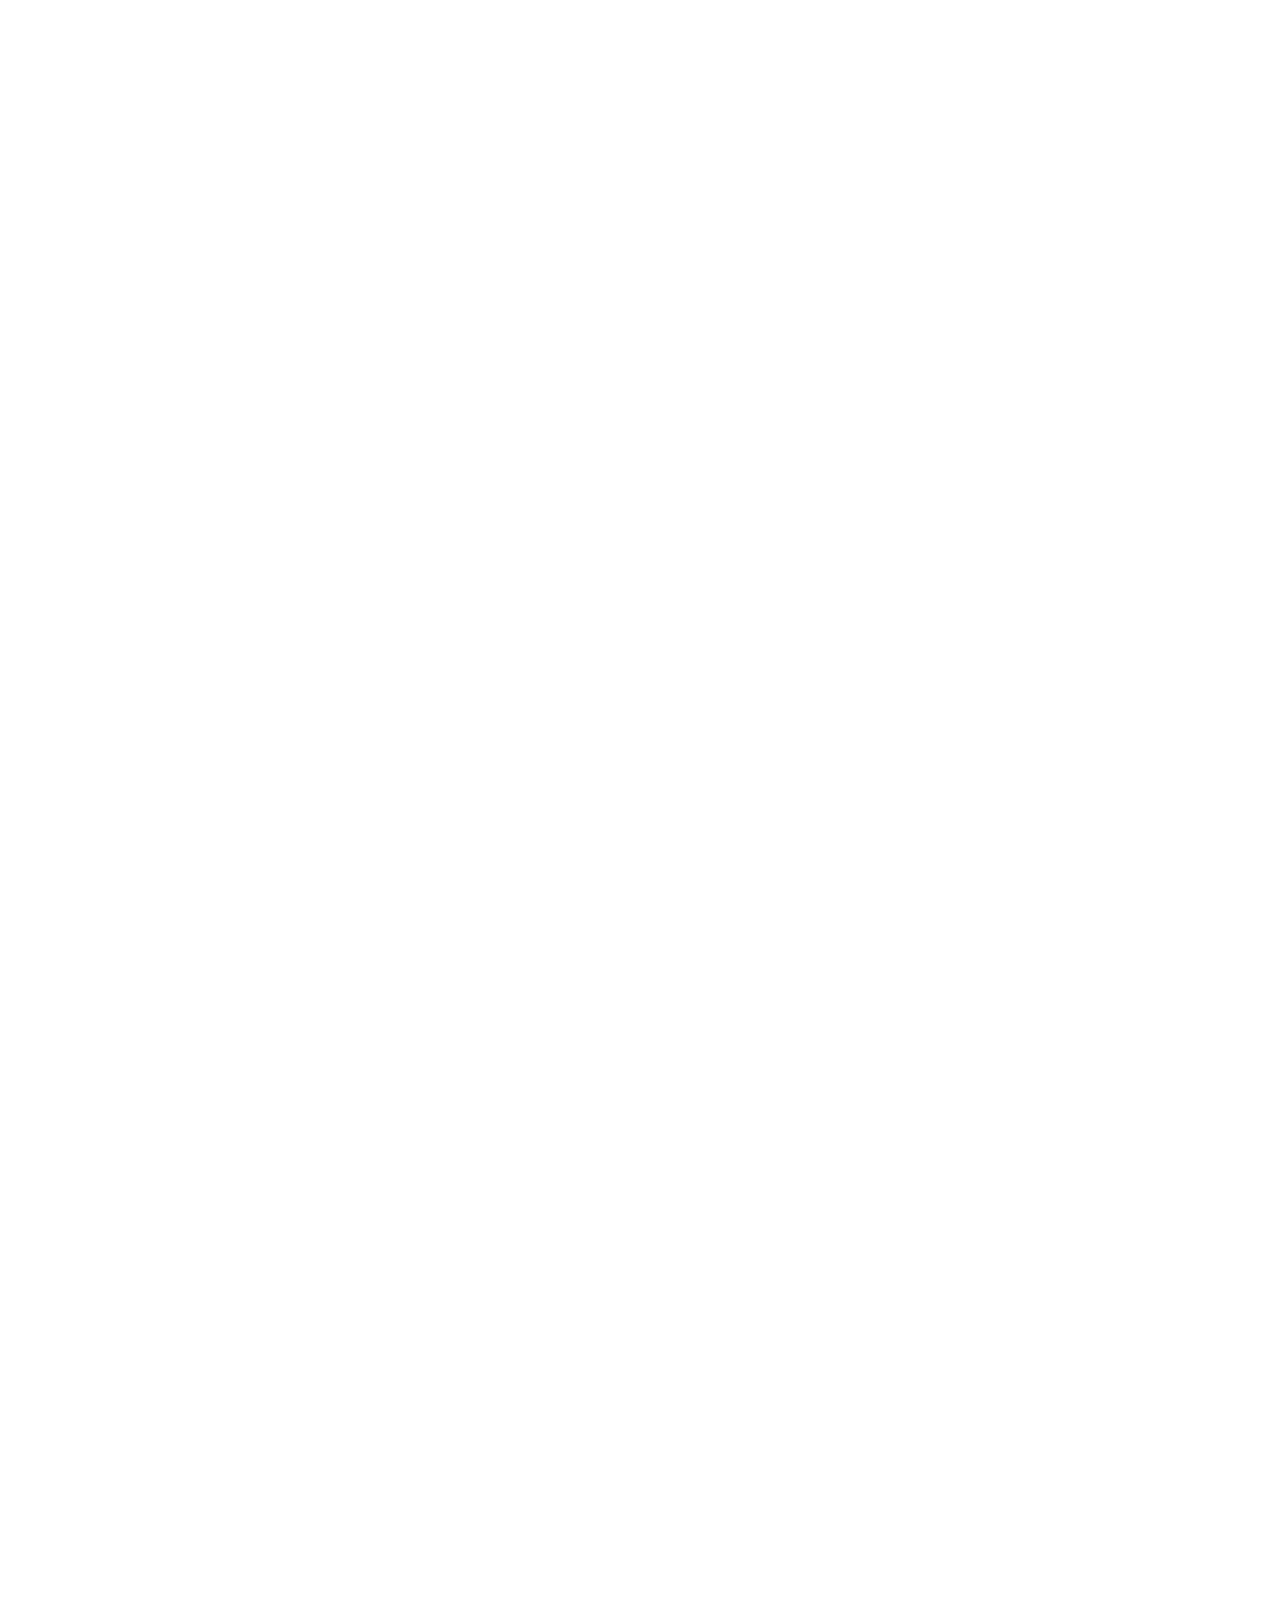
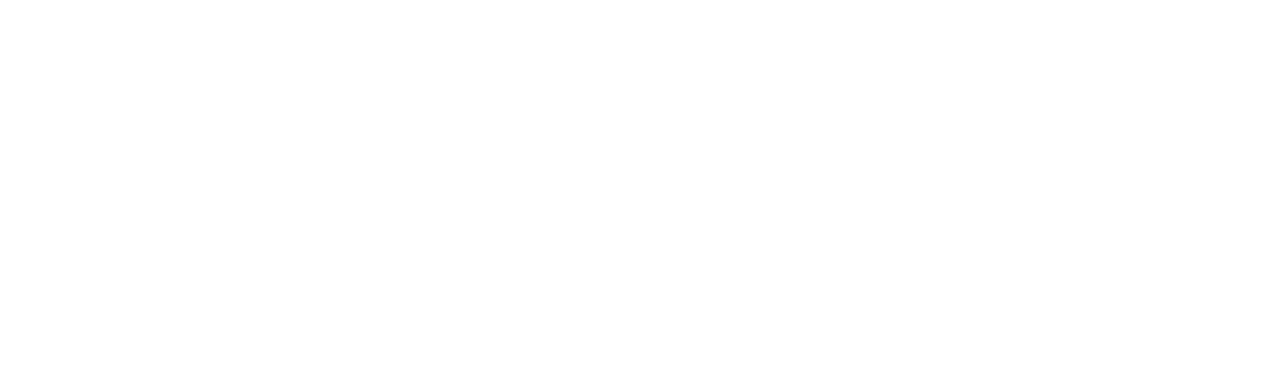
==== jp/index.html @ e5d9f6e6 "とりあえず完成" ====
<!doctype html>
<!--[if lt IE 7]> <html class="ie6 oldie"> <![endif]-->
<!--[if IE 7]>    <html class="ie7 oldie"> <![endif]-->
<!--[if IE 8]>    <html class="ie8 oldie"> <![endif]-->
<!--[if gt IE 8]><!-->
<html>
<!--<![endif]-->
<head>
<meta charset="utf-8">
<title>RAW</title>
<meta name="description" content="">
<meta name="keywords" content="">
<meta name="viewport" content="width=device-width,initial-scale=1">
<link href="../css/reset.css" rel="stylesheet" type="text/css">
<link href="../css/style.css" rel="stylesheet" type="text/css">
<link href="../js/slick/slick.css" rel="stylesheet" type="text/css" />
<link href="../js/slick/slick-theme.css" rel="stylesheet" type="text/css" />
<!-- ブラウザの横幅が769px以上の場合 -->
<link href="../css/pc.css" rel="stylesheet" type="text/css" media="screen and (min-width: 769px)" />
<!-- ブラウザの横幅が768px以下の場合 -->
<link href="../css/tb.css" rel="stylesheet" type="text/css" media="screen and (max-width: 768px)" />
<!-- ブラウザの横幅が640px以下の場合 -->
<link href="../css/sp.css" rel="stylesheet" type="text/css" media="screen and (max-width: 640px)" />
<link href="../css/jp.css" rel="stylesheet" type="text/css">
<script>
  (function(d) {
    var config = {
      kitId: 'hes0aji',
      scriptTimeout: 3000,
      async: true
    },
    h=d.documentElement,t=setTimeout(function(){h.className=h.className.replace(/\bwf-loading\b/g,"")+" wf-inactive";},config.scriptTimeout),tk=d.createElement("script"),f=false,s=d.getElementsByTagName("script")[0],a;h.className+=" wf-loading";tk.src='https://use.typekit.net/'+config.kitId+'.js';tk.async=true;tk.onload=tk.onreadystatechange=function(){a=this.readyState;if(f||a&&a!="complete"&&a!="loaded")return;f=true;clearTimeout(t);try{Typekit.load(config)}catch(e){}};s.parentNode.insertBefore(tk,s)
  })(document);
</script>
</head>
<body>
<div id="wrapper">
	<header id="header">
		<div class="inner">
			<div class="logo"><h1><img src="../img/logo01.png" alt="RAW"></h1></div>
            <ul>
                <li><a href="../">EN</a></li>
                <li><a href="./" class="current">JP</a></li>
            </ul>
		</div>
	</header>
	<article id="article">
		<div class="main_visual">
			<div class="inner">
				<ul class="slider">
                    <li><img src="../img/slider/img01.jpg" alt="" class="only-pc"><img src="../img/slider/img01_sp.jpg" alt="" class="only-sp"><p><span>Raw Material + Development </span>私たちは、素材の持つ様々な表情を建築に取り込み<br> 贅沢な空間を提案する建築ディベロッパーです。</p></li>
                    <li><img src="../img/slider/img02.jpg" alt="" class="only-pc"><img src="../img/slider/img02_sp.jpg" alt="" class="only-sp"><p><span>Raw Material + Development </span>私たちは、素材の持つ様々な表情を建築に取り込み<br> 贅沢な空間を提案する建築ディベロッパーです。</p></li>
                    <li><img src="../img/slider/img03.jpg" alt="" class="only-pc"><img src="../img/slider/img03_sp.jpg" alt="" class="only-sp"><p><span>Raw Material + Development </span>私たちは、素材の持つ様々な表情を建築に取り込み<br> 贅沢な空間を提案する建築ディベロッパーです。</p></li>
                    <li><img src="../img/slider/img04.jpg" alt="" class="only-pc"><img src="../img/slider/img04_sp.jpg" alt="" class="only-sp"><p><span>Raw Material + Development </span>私たちは、素材の持つ様々な表情を建築に取り込み<br> 贅沢な空間を提案する建築ディベロッパーです。</p></li>
                    <li><img src="../img/slider/img05.jpg" alt="" class="only-pc"><img src="../img/slider/img05_sp.jpg" alt="" class="only-sp"><p><span>Raw Material + Development </span>私たちは、素材の持つ様々な表情を建築に取り込み<br> 贅沢な空間を提案する建築ディベロッパーです。</p></li>
                    <li><img src="../img/slider/img06.jpg" alt="" class="only-pc"><img src="../img/slider/img06_sp.jpg" alt="" class="only-sp"><p><span>Raw Material + Development </span>私たちは、素材の持つ様々な表情を建築に取り込み<br> 贅沢な空間を提案する建築ディベロッパーです。</p></li>
                </ul>
			</div>
		</div>
		<section class="section01">
			<div class="inner">
				<h2>生の素材が醸し出す洗練された空間を創造する</h2>
                <p>RAW Designはビル・施設・戸建あらゆる建物のリニューアル工事を中心に事業を展開しています。<br> 鉄・木材・石・ガラス・皮などの素材そのものが持つ佇まいを建築に取り込み、<br> 自然の鼓動を感じつつもラグジュアリーで洗練された空間を提供します。<br>
                日本の職人の熟練した技が素材の味わいを引き立てた極上な空間。それがあなたの時間を至福な感動で包みます。<br>
                私たちは、そんな感動をお客様に味わっていただくよう日々努めていきます。</p>
			</div>
		</section>
		<section class="section02">
			<div class="inner">
				<h3>We work in Hawaii - Tokyo.</h3>
			</div>
		</section>
		<section class="section03">
			<div class="inner">
				<table>
                    <tr>
                        <th rowspan="6">About us</th>
                        <td>社名</td>
                        <td>RAW Design 株式会社</td>
                    </tr>
                    <tr>
                        <td>代表者</td>
                        <td>代表取締役社長　吉岡 正彦</td>
                    </tr>
                    <tr>
                        <td>所在地</td>
                        <td>〒174-0041　東京都板橋区舟渡1-7-3 2F</td>
                    </tr>
                    <tr>
                        <td>電話</td>
                        <td>03-6855-8057</td>
                    </tr>
                    <tr>
                        <td>MAIL</td>
                        <td>info@raw-design.net</td>
                    </tr>
                    <tr>
                        <td>事業内容</td>
                        <td>建築デザイン・内装デザイン・設計・施工</td>
                    </tr>
                </table>
			</div>
		</section>
	</article>
	<footer id="footer">
		<p>2019 © RAW Design Inc. All rights reserved.</p>
	</footer>
</div>
<script src="//ajax.googleapis.com/ajax/libs/jquery/2.0.0/jquery.min.js"></script> 
<!--[if lt IE 9]>
<script src="js/html5shiv.js"></script>
<script src="js/respond.min.js"></script>
<![endif]-->
<!--要素の高さを揃える-->
<script type="text/javascript" src="../js/jquery.matchHeight.js"></script>
<script>
$(function(){
	$('.matchHeight').matchHeight();
});
</script>
<script src="../js/common.js"></script>
<script type="text/javascript" src="../js/slick/slick.min.js"></script>
<script>
$(function() {
    $('.slider').slick({
        dots: false,
        autoplay: true,
        arrows: false,
        autoplaySpeed: 2000,
        speed: 3000,
        fade: true,
        pauseOnHover: false,
     });
});    
</script>
</body>
</html>
---- css/style.css ----
@charset "UTF-8";
#header,
.main_visual,
.section01 {
    padding:0 40px;
    min-width: 1280px;
}
.inner {
	width:1200px;
	margin:0 auto;
	position:relative;
}

#header .inner {
    height: 128px;
}
.logo {
    width:144px;
    float:left;
    margin-top:40px;
}
.logo img {
    width:100%;
}
#header ul {
    position: absolute;
	top: 50%;
	right: 0;
	-webkit-transform: translate(0%, -50%);
	-moz-transform: translate(0%, -50%);
	-ms-transform: translate(0%, -50%);
	-o-transform: translate(0%, -50%);
	transform: translate(0%, -50%);
}
#header ul li {
    float:left;
    list-style-type: none;
    padding:0 0.7em;
}
#header ul li a {
    line-height: 1.5;
    display: block;
    padding:0 0.3em;
}
#header ul li a:hover,
#header ul li a.current {
    border-bottom: 1px solid #000;
    text-decoration: none;
}
#header ul li a.current {
    font-weight: 700;
}

.main_visual {}
.main_visual .slider {}
.main_visual .slider li {
    position: relative;
}
.main_visual .slider li img {
    display: block;
    width:100%;
    height:auto;
}
.main_visual .slider li p {
    position: absolute;
    font-size:2.4rem;
    text-align: center;
	top: 50%;
    width:100%;
	-webkit-transform: translate(0%, -50%);
	-moz-transform: translate(0%, -50%);
	-ms-transform: translate(0%, -50%);
	-o-transform: translate(0%, -50%);
	transform: translate(0%, -50%);
    color:#fff;
    line-height: 1.2;
}
.main_visual .slider li p span {
    display: block;
    font-size: 3.6rem;
    font-weight: 700;
    line-height: 1.8;
}

.section01 {
    text-align: center;
    padding:3em 0 4em;
}
.section01 h2 {
    font-weight: 700;
    font-size: 3.4rem;
    padding-bottom: 0.8em;
}
.section01 p {
    font-size: 1.6rem;
}

.section02 {
    min-width: 1280px;
    background: url("../img/bg01.jpg") no-repeat center center;
    background-size: cover;
}
.section02 .inner {
    height:250px;
}
.section02 h3 {
    font-weight: 700;
    font-size: 3.4rem;
    position: absolute;
    top: 50%;
    left: 50%;
    -webkit-transform: translate(-50%, -50%);
    -moz-transform: translate(-50%, -50%);
    -ms-transform: translate(-50%, -50%);
    -o-transform: translate(-50%, -50%);
    transform: translate(-50%, -50%);
    color: #fff;
}

.section03 {
    min-width: 1280px;
    background: url("../img/bg02.jpg") no-repeat center center;
    background-size: cover;
}
.section03 .inner {
    padding:4em 0;
}
.section03 table {
    margin: 0 auto;
}
.section03 table th,
.section03 table td {
    padding-top:0.2em;
    padding-bottom:0.2em;
    font-size:1.6rem;
}
.section03 table th {
    font-weight: normal;
    border-right: 1px solid #000;
    padding-right:2em;
}
.section03 table td {
    padding-left:2em;
}


#footer {
    background-color: #333333;
    text-align: center;
    padding:2em 0;
}
#footer p {
    color:#fff;
    font-size: 1rem;
    letter-spacing: 1px;
}
---- css/pc.css ----
@charset "UTF-8";
/* デスクトップPC用CSS */

.hidden-sp {
	display:inherit !important;
}
.hidden-tb {
	display:inherit !important;
}
.hidden-pc {
	display:none !important;
}
.only-sp {
	display: none !important;
}
.only-tb {
	display: none !important;
}
.only-pc {
	display: inherit !important;
}
---- css/tb.css ----
@charset "UTF-8";
/* タブレット用CSS */

.hidden-sp {
	display: inherit !important;
}
.hidden-tb {
	display:none !important;
}
.hidden-pc {
	display: inherit !important;
}
.only-sp {
	display: none !important;
}
.only-tb {
	display: inherit !important;
}
.only-pc {
	display: none !important;
}
---- css/sp.css ----
@charset "UTF-8";
/* スマートフォン用CSS */

.hidden-sp {
	display:none !important;
}
.hidden-tb {
	display: inherit !important;
}
.hidden-pc {
	display: inherit !important;
}
.only-sp {
	display: inherit !important;
}
.only-tb {
	display: none !important;
}
.only-pc {
	display: none !important;
}


html {
	font-size:3vw !important;
}

#header,
.section01 {
    padding:0 6.25%;
    min-width: auto;
}
.main_visual {
    padding:0;
    min-width: auto;
}

.inner {
	width:100%;
}

#header .inner {
    height: 80px;
}
.logo {
    width:25%;
    float:none;
    margin-top:0;
    position: absolute;
	top: 56%;
	left: 0;
	-webkit-transform: translate(0%, -50%);
	-moz-transform: translate(0%, -50%);
	-ms-transform: translate(0%, -50%);
	-o-transform: translate(0%, -50%);
	transform: translate(0%, -50%);
}
.logo img {
    width:100%;
}
#header ul {
    position: absolute;
	top: 50%;
	right: 0;
	-webkit-transform: translate(0%, -50%);
	-moz-transform: translate(0%, -50%);
	-ms-transform: translate(0%, -50%);
	-o-transform: translate(0%, -50%);
	transform: translate(0%, -50%);
}
#header ul li {
    float:left;
    list-style-type: none;
    padding:0 0.7em;
}
#header ul li a {
    line-height: 1.5;
    display: block;
    padding:0 0.3em;
}
#header ul li a:hover,
#header ul li a.current {
    border-bottom: 1px solid #000;
    text-decoration: none;
}
#header ul li a.current {
    font-weight: 700;
}

.main_visual {}
.main_visual .slider {}
.main_visual .slider li br {
    display: none;
}
.main_visual .slider li p {
    font-size:2rem;
    line-height: 1.2;
    padding: 0 3%;
}
.main_visual .slider li p span {
    font-size: 2.5rem;
    line-height: 3;
}

.section01 {
    text-align: center;
    padding:3em 6.25%;
}
.section01 h2 {
    font-weight: 700;
    font-size: 2.5rem;
    padding-bottom: 0.8em;
    line-height: 1.2;
}
.section01 p {
    font-size: 1.6rem;
}
.section01 br {
    display: none;
}

.section02 {
    min-width: auto;
}
.section02 .inner {
    height:auto;
    text-align: center;
    padding:3em 0;
}
.section02 h3 {
    font-weight: 700;
    font-size: 2.5rem;
    position:static;
    top:auto;
    left: auto;
    -webkit-transform:none;
    -moz-transform:none;
    -ms-transform:none;
    -o-transform:none;
    transform:none;
}

.section03 {
    min-width: auto;
}
.section03 .inner {
    padding:3em 6.25%;
}
.section03 table {
    margin: 0 auto;
}
.section03 table th,
.section03 table td {
    padding-top:0.2em;
    padding-bottom:0.2em;
    display: block;
}
.section03 table th {
    font-weight: normal;
    border-right: 0px;
    padding-right:0;
    font-size: 2.5rem;
    font-weight: 700;
}
.section03 table td {
    padding-left:0;
    text-align: left;
}
.section03 table td:first-of-type {
    font-weight: 700;
    font-size:1.8rem;
    padding:0.8em 0 0;
}
.section03 table td:last-of-type {
    text-align: left;
    padding-left: 1em;
    font-size:1.6rem;
    line-height: 1.2;
}

#footer {
    background-color: #333333;
    text-align: center;
    padding:2em 0;
}
#footer p {
    color:#fff;
    font-size: 1rem;
    letter-spacing: 1px;
}
---- css/jp.css ----
@charset "UTF-8";
/* en.css */

html {
	font-size:62.5% !important;
}
body {
    font-family: source-han-sans-japanese, sans-serif;
    font-weight: 400;
    font-style: normal;
}

.main_visual .slider li br {
    display: inline;
}
.main_visual .slider li p {
    line-height: 1.8;
}
.main_visual .slider li p span {
    line-height: 3;
}

.section01 {
    text-align: center;
    padding:5em 0 5em;
}
.section01 h2 {
    line-height: 1.8;
}
.section01 p {
    line-height: 2.4;
    font-size: 2rem;
}

.section02 h3 {
    font-size: 3.8rem;
}

.section03 .inner {
    padding:4em 0;
}
.section03 table {
    margin: 0 auto;
}
.section03 table th,
.section03 table td {
    padding-top:0.4em;
    padding-bottom:0.4em;
    font-size:1.8rem;
    letter-spacing: 1px;
}

#footer {
    padding:3em 0;
}
#footer p {
    font-size: 1.2rem;
}


@media screen and ( max-width:640px ) {

    html {
        font-size:2.4vw !important;
    }
    .main_visual .slider li p {
        font-size:1.6rem;
    }
    
    .section01 {
        padding:5em 6.25% 5em;
    }
    .section01 h2 {
        line-height: 1.8;
    }
    .section01 p {
        line-height: 2.4;
        font-size: 1.6rem;
    }

    .section02 .inner {
        padding:4em 0;
    }
    .section02 h3 {
        font-size: 2.5rem;
    }

    .section03 .inner {
        padding:3em 6.25% 4em;
    }
    .section03 table {
        margin: 0 auto;
        width:100%;
    }
    .section03 table th,
    .section03 table td {
        padding-top:0.4em;
        padding-bottom:0.4em;
        font-size:1.6rem;
        letter-spacing: 1px;
    }
    .section03 table th {
        font-size:2.2rem;
    }
    .section03 table td:first-of-type {
        padding:1.2em 0 0;
        font-size:1.6rem;
    }

    #footer {
        padding:3em 0;
    }
    #footer p {
        font-size: 1.2rem;
    }


}
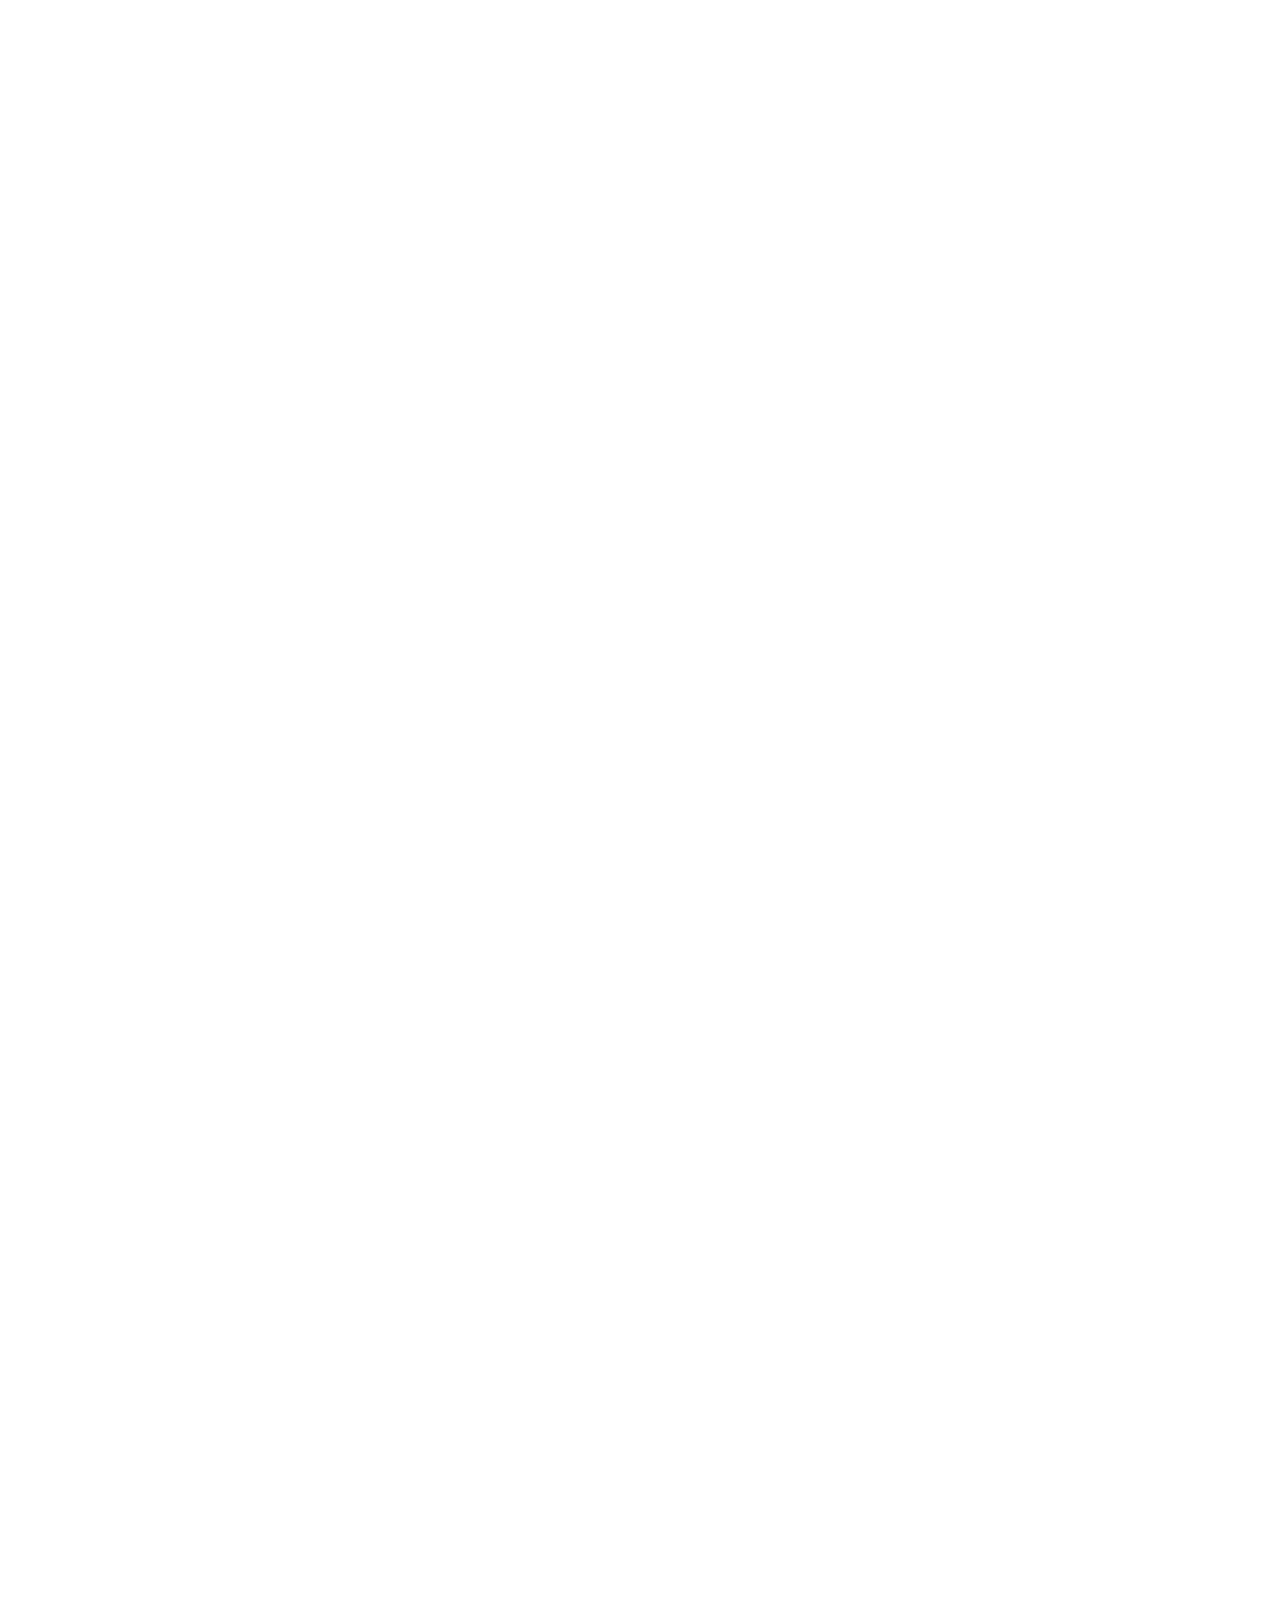
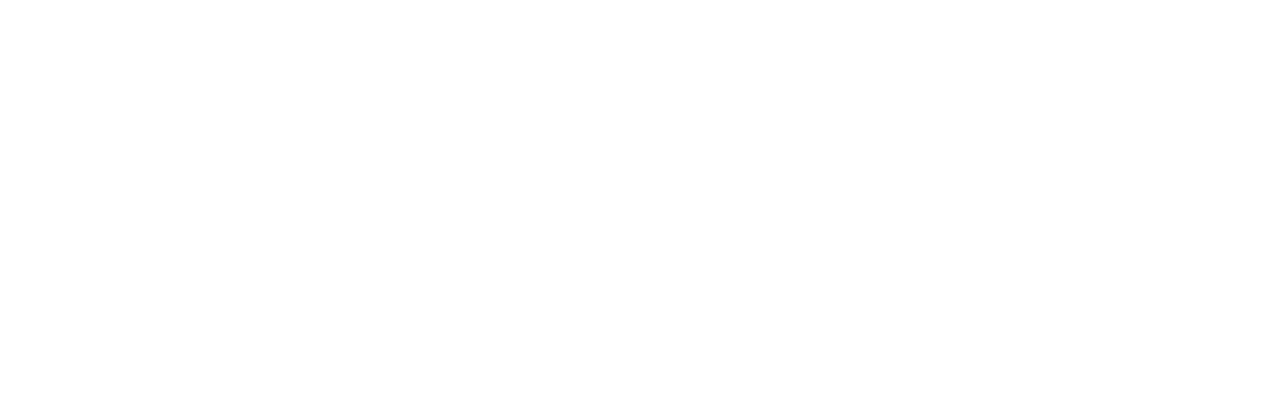
==== commit f2f98bd4: "微調整" ====
--- a/jp/index.html
+++ b/jp/index.html
@@ -15,10 +15,8 @@
 <link href="../css/style.css" rel="stylesheet" type="text/css">
 <link href="../js/slick/slick.css" rel="stylesheet" type="text/css" />
 <link href="../js/slick/slick-theme.css" rel="stylesheet" type="text/css" />
-<!-- ブラウザの横幅が769px以上の場合 -->
-<link href="../css/pc.css" rel="stylesheet" type="text/css" media="screen and (min-width: 769px)" />
-<!-- ブラウザの横幅が768px以下の場合 -->
-<link href="../css/tb.css" rel="stylesheet" type="text/css" media="screen and (max-width: 768px)" />
+<!-- ブラウザの横幅が641px以上の場合 -->
+<link href="../css/pc.css" rel="stylesheet" type="text/css" media="screen and (min-width: 641px)" />
 <!-- ブラウザの横幅が640px以下の場合 -->
 <link href="../css/sp.css" rel="stylesheet" type="text/css" media="screen and (max-width: 640px)" />
 <link href="../css/jp.css" rel="stylesheet" type="text/css">
@@ -59,7 +57,7 @@
 		</div>
 		<section class="section01">
 			<div class="inner">
-				<h2>生の素材が醸し出す洗練された空間を創造する</h2>
+				<h2>生の素材が醸し出す<br class="only-sp">洗練された空間を創造する</h2>
                 <p>RAW Designはビル・施設・戸建あらゆる建物のリニューアル工事を中心に事業を展開しています。<br> 鉄・木材・石・ガラス・皮などの素材そのものが持つ佇まいを建築に取り込み、<br> 自然の鼓動を感じつつもラグジュアリーで洗練された空間を提供します。<br>
                 日本の職人の熟練した技が素材の味わいを引き立てた極上な空間。それがあなたの時間を至福な感動で包みます。<br>
                 私たちは、そんな感動をお客様に味わっていただくよう日々努めていきます。</p>
@@ -111,13 +109,6 @@
 <script src="js/html5shiv.js"></script>
 <script src="js/respond.min.js"></script>
 <![endif]-->
-<!--要素の高さを揃える-->
-<script type="text/javascript" src="../js/jquery.matchHeight.js"></script>
-<script>
-$(function(){
-	$('.matchHeight').matchHeight();
-});
-</script>
 <script src="../js/common.js"></script>
 <script type="text/javascript" src="../js/slick/slick.min.js"></script>
 <script>
--- a/css/jp.css
+++ b/css/jp.css
@@ -8,6 +8,10 @@
     font-family: source-han-sans-japanese, sans-serif;
     font-weight: 400;
     font-style: normal;
+}
+
+#header ul li a {
+    font-size:1.9rem;
 }
 
 .main_visual .slider li br {
@@ -37,15 +41,15 @@
 }
 
 .section03 .inner {
-    padding:4em 0;
+    padding:5em 0;
 }
 .section03 table {
     margin: 0 auto;
 }
 .section03 table th,
 .section03 table td {
-    padding-top:0.4em;
-    padding-bottom:0.4em;
+    padding-top:0.5em;
+    padding-bottom:0.5em;
     font-size:1.8rem;
     letter-spacing: 1px;
 }
@@ -63,12 +67,15 @@
     html {
         font-size:2.4vw !important;
     }
+    #header ul li a {
+        font-size:1.6rem;
+    }
     .main_visual .slider li p {
         font-size:1.6rem;
     }
     
     .section01 {
-        padding:5em 6.25% 5em;
+        padding:4em 6.25% 5em;
     }
     .section01 h2 {
         line-height: 1.8;
@@ -86,7 +93,7 @@
     }
 
     .section03 .inner {
-        padding:3em 6.25% 4em;
+        padding:3em 6.25% 5em;
     }
     .section03 table {
         margin: 0 auto;
